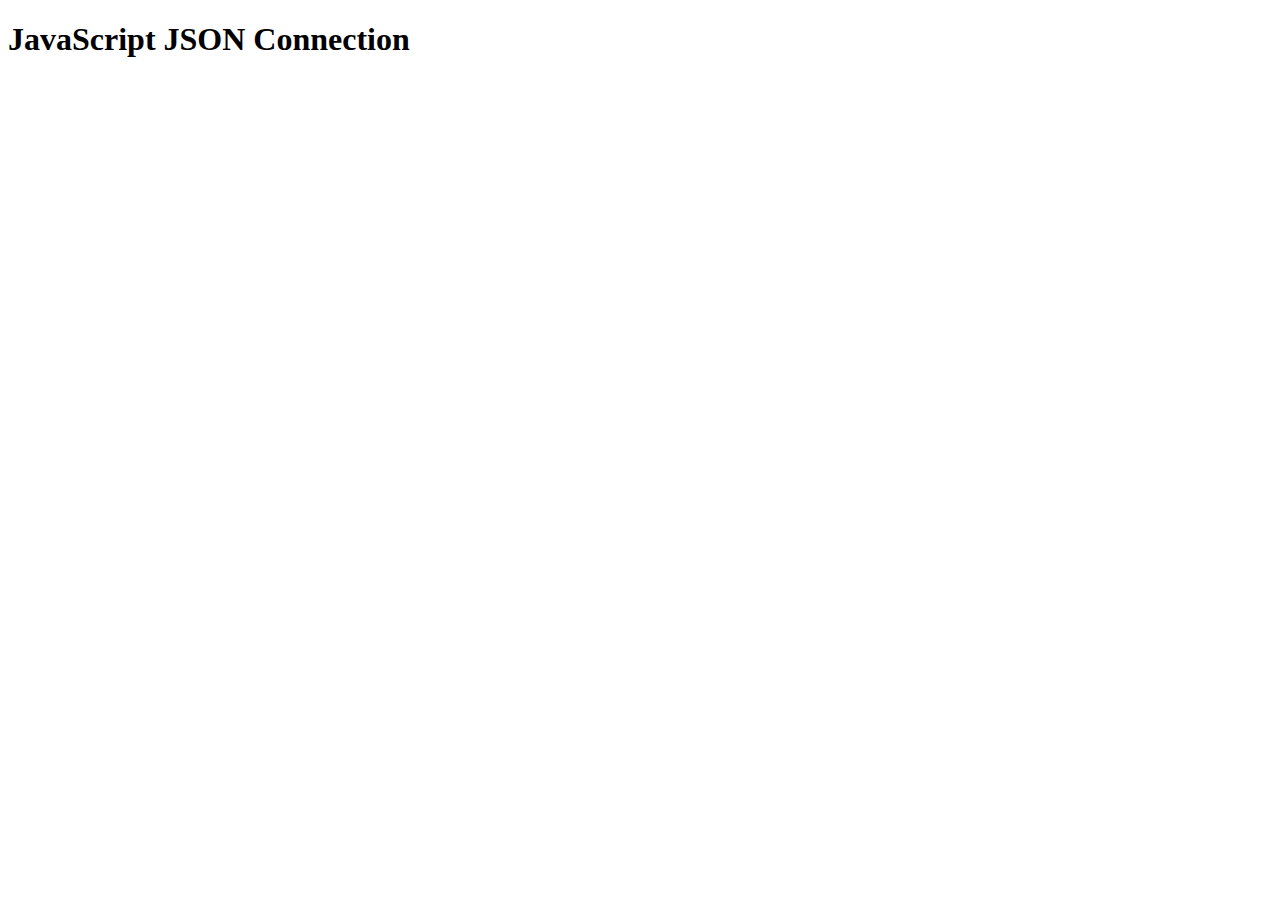
==== app/templates/Json/index.html @ d956cec5 "Moved folder structure" ====
<!DOCTYPE html>
<html lang="en">
<head>
  <meta charset="UTF-8">
  <meta name="viewport" content="width=device-width, initial-scale=1.0">
  <title>JavaScript JSON Connection</title>
</head>
<body>
  <h1>JavaScript JSON Connection</h1>
  <div id="dataContainer"></div>

  <script>
      document.addEventListener('DOMContentLoaded', () => {
          const dataContainer = document.getElementById('dataContainer');

          // JSON-Daten von einer externen API abrufen
          fetch('https://jsonplaceholder.typicode.com/todos/3')
              .then(response => response.json())
              .then(data => {
                  // Daten im HTML-Element anzeigen
                  dataContainer.textContent = JSON.stringify(data);
              })
              .catch(error => console.error('Fehler beim Abrufen der Daten:', error));
      });
  </script>
</body>
</html>
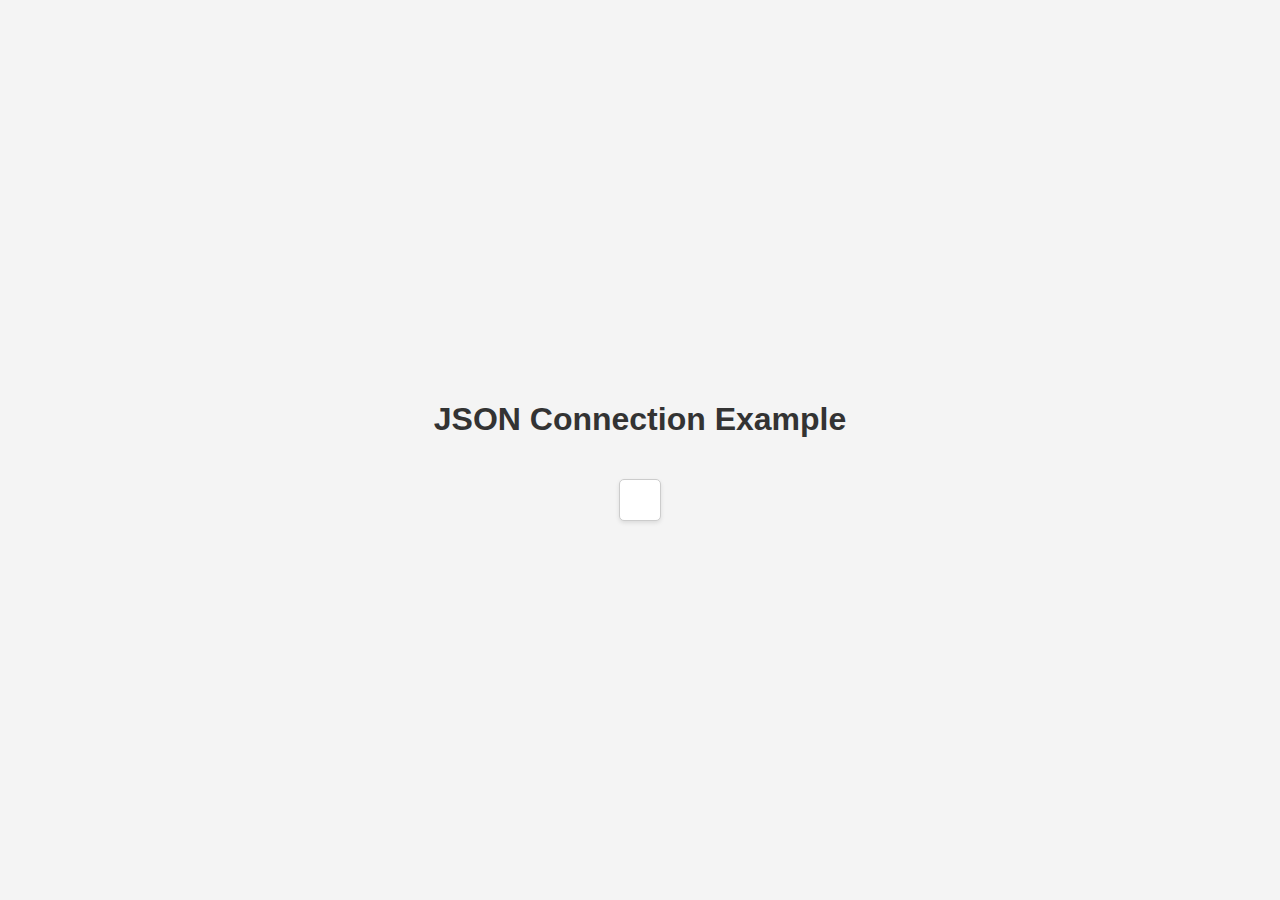
==== commit bd446c95: "Merge branch 'main' of https://github.com/ElyasJabari/LF6_Website" ====
--- a/app/templates/Json/index.html
+++ b/app/templates/Json/index.html
@@ -4,9 +4,10 @@
   <meta charset="UTF-8">
   <meta name="viewport" content="width=device-width, initial-scale=1.0">
   <title>JavaScript JSON Connection</title>
+  <link rel="stylesheet" type="text/css" href="../../static/JsonStyle.css">
 </head>
 <body>
-  <h1>JavaScript JSON Connection</h1>
+  <h1>JSON Connection Example</h1>
   <div id="dataContainer"></div>
 
   <script>
@@ -18,7 +19,11 @@
               .then(response => response.json())
               .then(data => {
                   // Daten im HTML-Element anzeigen
-                  dataContainer.textContent = JSON.stringify(data);
+                  dataContainer.innerHTML = `
+            <h2>${data.title}</h2>
+            <p><strong>User ID:</strong> ${data.userId}</p>
+            <p><strong>Completed:</strong> ${data.completed ? 'Yes' : 'No'}</p>
+          `;
               })
               .catch(error => console.error('Fehler beim Abrufen der Daten:', error));
       });
--- a/app/static/JsonStyle.css
+++ b/app/static/JsonStyle.css
@@ -0,0 +1,26 @@
+/* styles.css */
+
+body {
+    font-family: 'Arial', sans-serif;
+    background-color: #f4f4f4;
+    margin: 0;
+    padding: 0;
+    display: flex;
+    flex-direction: column;
+    align-items: center;
+    justify-content: center;
+    height: 100vh;
+}
+
+h1 {
+    color: #333;
+}
+
+#dataContainer {
+    background-color: #fff;
+    border: 1px solid #ccc;
+    padding: 20px;
+    border-radius: 5px;
+    box-shadow: 0 2px 4px rgba(0, 0, 0, 0.1);
+    margin-top: 20px;
+}
